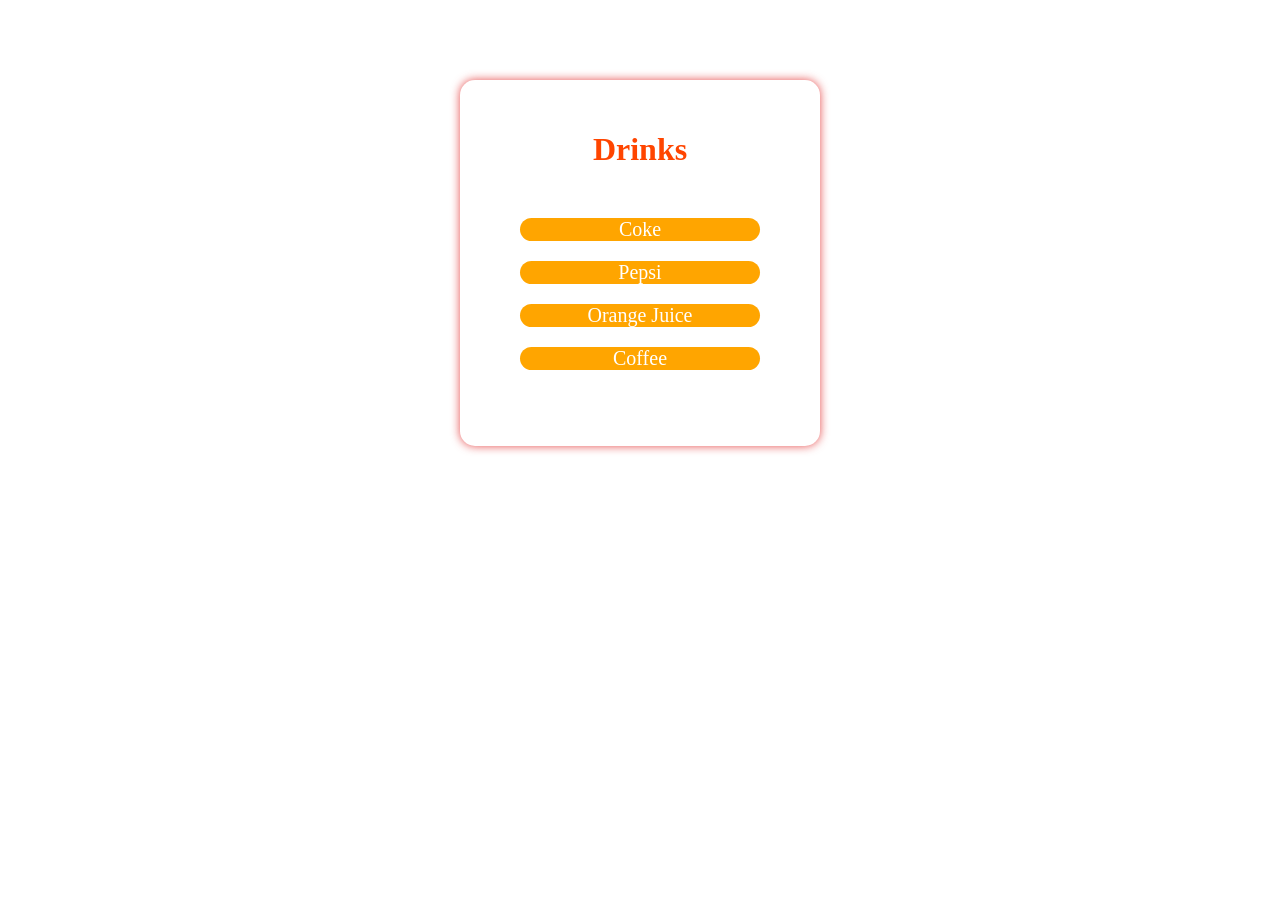
==== drink.html @ ff8e7671 "Updated Drink button and bout us" ====
<!DOCTYPE html>
<html lang="en">
<head>
    <meta charset="UTF-8">
    <meta name="viewport" content="width=device-width, initial-scale=1.0">
    <title>Drinks Menu</title>

    <link rel="stylesheet" href="style.css">
</head>
<div class="body">

<body>

<div class="drink">
    <h1>Drinks</h1>

    <ul>
        <li>Coke</li>
        <li>Pepsi</li>
        <li>Orange Juice</li>
        <li>Coffee</li>
    </ul>
</div>
</div>

</body>
</html>
---- style.css ----
body {
    margin: 0;
    padding: 0;
}

/* HEADER */
.container {
    display: flex;
    justify-content: space-between;
    align-items: center;
    padding: 20px;
    background-color: rgb(18, 17, 17);
}

.text {
    flex: 1;
    text-align: center;
}

.text h1 {
    color: #1a8ca2;
    margin: 0;
}

.buttons {
    display: flex;
    gap: 10px;
}

button {
    padding: 10px 30px;
    background-color: transparent;
    border: none;
    color: white;
    cursor: pointer;
    font-size: medium;
}

.book {
    background-color: #8FB339;
    padding: 15px 25px;
    border-radius: 10px;
    font-size: large;
}

/* ABOUT + IMAGE SECTION */
.about-section {
    display: flex;
    justify-content: space-between;
    align-items: center;
    padding: 50px;
    gap: 40px;
}

/* ABOUT BOX */
.us {
    width: 50%;
    background-color: #8FB339;
    padding: 30px;
    border-radius: 20px;
    text-align: center;
    box-shadow: 0 0 10px rgba(0,0,0,0.2);
}

.us h1 {
    margin-bottom: 15px;
    color: #430a0a;
}

.us p {
    font-size: 18px;
    line-height: 1.6;
    color: #503047;
}

/* IMAGE */
.image img {
    width: 300px;
    height: 250px;
    object-fit: cover;
    border-radius: 10px;
    box-shadow: 0 4px 10px rgba(0,0,0,0.3);
}

/* DRINK PAGE */
.drink {
    background-color: white;
    width: 300px;
    margin: 80px auto;
    padding: 30px;
    border-radius: 15px;
    box-shadow: 0 0 10px rgba(221, 13, 13, 0.736);
    text-align: center;
}

.drink h1 {
    color: orangered;
    margin-bottom: 20px;
}

.drink ul {
    padding: 10px;
    list-style: none;
}

.drink li {
    background-color: orange;
    margin: 20px;
    border-radius: 20px;
    font-size: 20px;
    color: white;
}
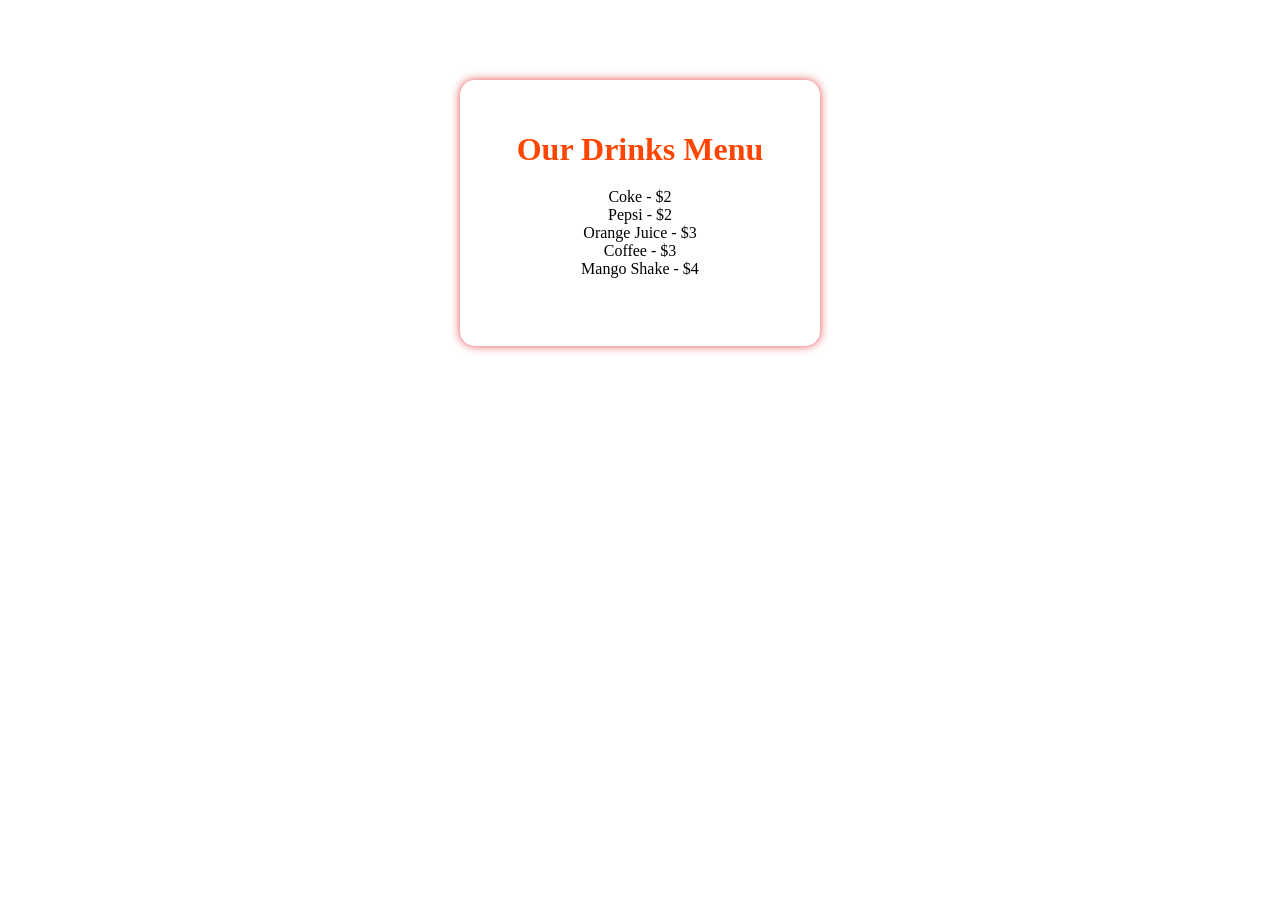
==== commit 2ef58d54: "Final layout simple" ====
--- a/drink.html
+++ b/drink.html
@@ -2,25 +2,26 @@
 <html lang="en">
 <head>
     <meta charset="UTF-8">
-    <meta name="viewport" content="width=device-width, initial-scale=1.0">
     <title>Drinks Menu</title>
-
     <link rel="stylesheet" href="style.css">
 </head>
-<div class="body">
 
 <body>
 
 <div class="drink">
-    <h1>Drinks</h1>
 
-    <ul>
-        <li>Coke</li>
-        <li>Pepsi</li>
-        <li>Orange Juice</li>
-        <li>Coffee</li>
-    </ul>
-</div>
+    <h1>Our Drinks Menu</h1>
+
+    <div class="menu-item">Coke - $2</div>
+    <div class="menu-item">Pepsi - $2</div>
+    <div class="menu-item">Orange Juice - $3</div>
+    <div class="menu-item">Coffee - $3</div>
+    <div class="menu-item">Mango Shake - $4</div>
+
+    <button onclick="window.location.href='index.html'" class="back">
+        Back Home
+    </button>
+
 </div>
 
 </body>
--- a/style.css
+++ b/style.css
@@ -109,4 +109,55 @@
     border-radius: 20px;
     font-size: 20px;
     color: white;
+}
+.benefits{
+    padding: 30px 20px;
+    font-size: 35px;
+    text-align: center;
+    color:#F8333C ;
+    background-color: #a59d95;
+    font-style:bold;
+
+
+    
+}
+
+.benefits p{
+    font-size: 20px;
+line-height: 3;
+    margin-top: 10px;
+    color: #554c43;
+    
+
+}
+
+.logo img {
+    display: block;
+     margin: 80px;
+  float: left;
+    height: 100px;
+    width: 100px;
+}
+.qualityfood {
+    display: flex;
+    flex-direction: column;   /* stack vertically */
+    align-items: center;      /* center everything */
+    gap: 20px;
+    margin-top: 20px;
+    background: #DBD5B5;
+    padding: 20px;
+}
+
+.qualityfood-logo img {
+    width: 200px;
+    height: auto;
+}
+
+.qualityfood-txt {
+    text-align: center;
+    line-height: 1.6;
+}
+
+.qualityfood h2 {
+    margin: 0;
 }
